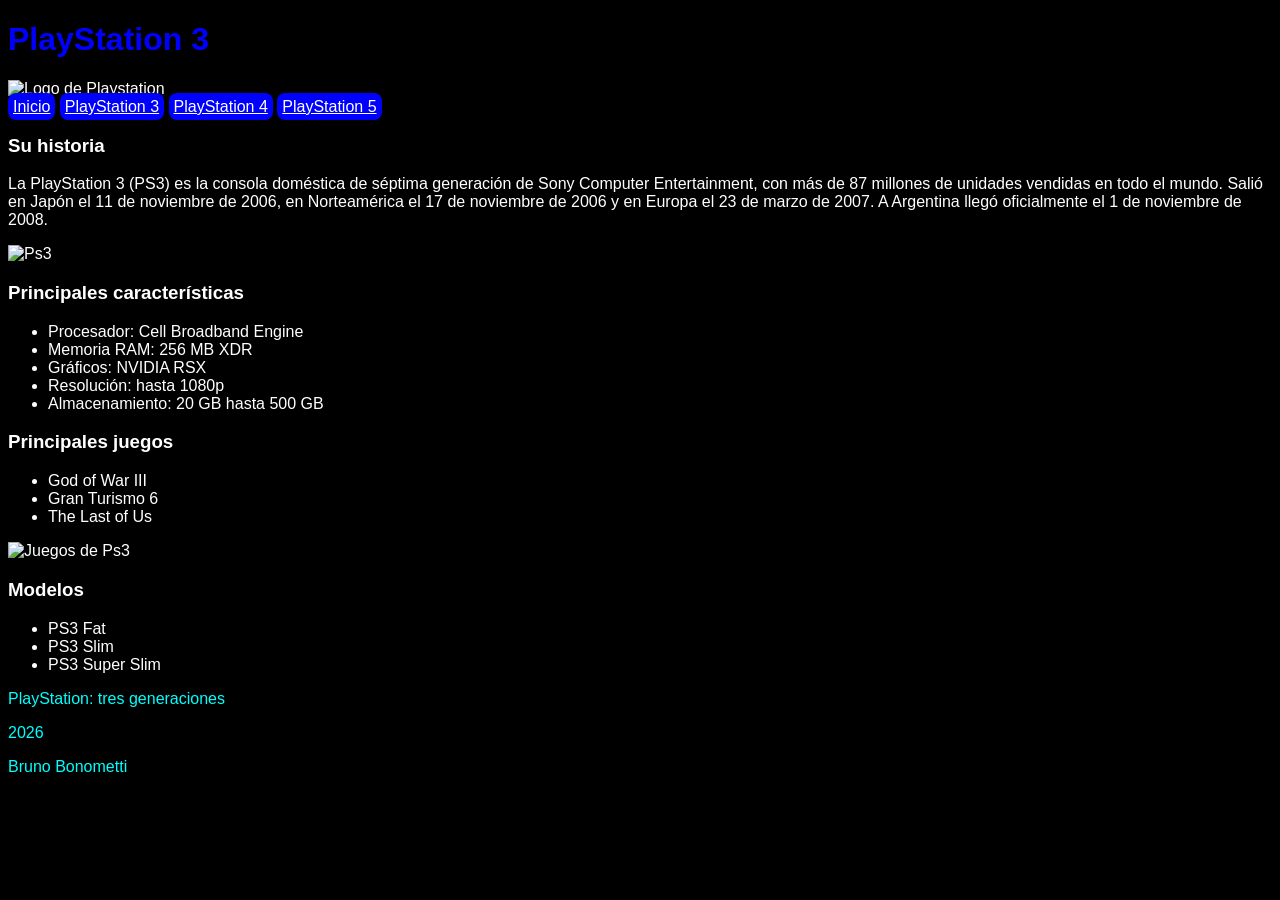
==== Playstation3.html @ 35763aed "hice las 4 sections" ====
<!DOCTYPE html>
<html lang="es">
<head>
    <meta charset="UTF-8">
    <meta name="viewport" content="width=device-width, initial-scale=1.0">
    <title>PlayStation 3</title>
    <link rel="stylesheet" href="style.css">
</head>
<body>
    <header>
        <h1>PlayStation 3</h1>
    <img src="https://vectorified.com/image/playstation-logo-vector-12.png" alt="Logo de Playstation">
<nav>
    <a href="index.html">Inicio</a>
    <a href="Playstation3.html">PlayStation 3</a> 
    <a href="Playstation4.html">PlayStation 4</a>
    <a href="Playstation5.html">PlayStation 5</a>
</nav>
    </header>
 <section>
   <h3>Su historia</h3>
<p>La PlayStation 3 (PS3) es la consola doméstica de séptima generación de Sony Computer Entertainment, con más de 87 millones de unidades vendidas en todo el mundo. Salió en Japón el 11 de noviembre de 2006, en Norteamérica el 17 de noviembre de 2006 y en Europa el 23 de marzo de 2007. A Argentina llegó oficialmente el 1 de noviembre de 2008.</p>
     <img src="https://www.infobae.com/resizer/v2/I25C6P5HQRBV7CR57OXNCOXMAA?auth=5be65263d3f1520b745019561d610445af5d5140a07001a0e00f29bf2bfa77c9&smart=true&width=992&height=744&quality=85" alt="Ps3">
 </section>
 <section>
    <h3>Principales características</h3>
  <ul>
<li>Procesador: Cell Broadband Engine</li>
<li>Memoria RAM: 256 MB XDR</li>
<li>Gráficos: NVIDIA RSX</li>
<li>Resolución: hasta 1080p</li>
<li>Almacenamiento: 20 GB hasta 500 GB</li>
  </ul>
 </section>
 <section>
  <h3>Principales juegos</h3>
  <ul>
<li>God of War III</li>
<li>Gran Turismo 6</li>
<li>The Last of Us</li>
  </ul>
    <img src="https://www.dialupgames.com/cdn/shop/products/2e11a253-3c1e-4250-acc7-7f22d31de03d_be4ec0bc-f033-47b5-9f81-689f6ec428a6.png?v=1683586227&width=1445" alt="Juegos de Ps3">
 </section>
 <section>
    <h3>Modelos</h3>
  <ul>
<li>PS3 Fat</li>
<li>PS3 Slim</li>
<li>PS3 Super Slim</li>
  </ul>
 </section>
<footer>
   <p>PlayStation: tres generaciones</p>
   <p>2026</p>
   <p>Bruno Bonometti</p>
</footer>
</body>
</html>
---- style.css ----
body {
    background-color: black;
    color: white;
    font-family: arial;
}

h1 {
    color: blue;
}

footer {
    border-top: 2px;
    color: aqua;
}

nav a {
    background-color: blue;
    color: white;
    padding: 5px;
    border-radius: 8px;
}
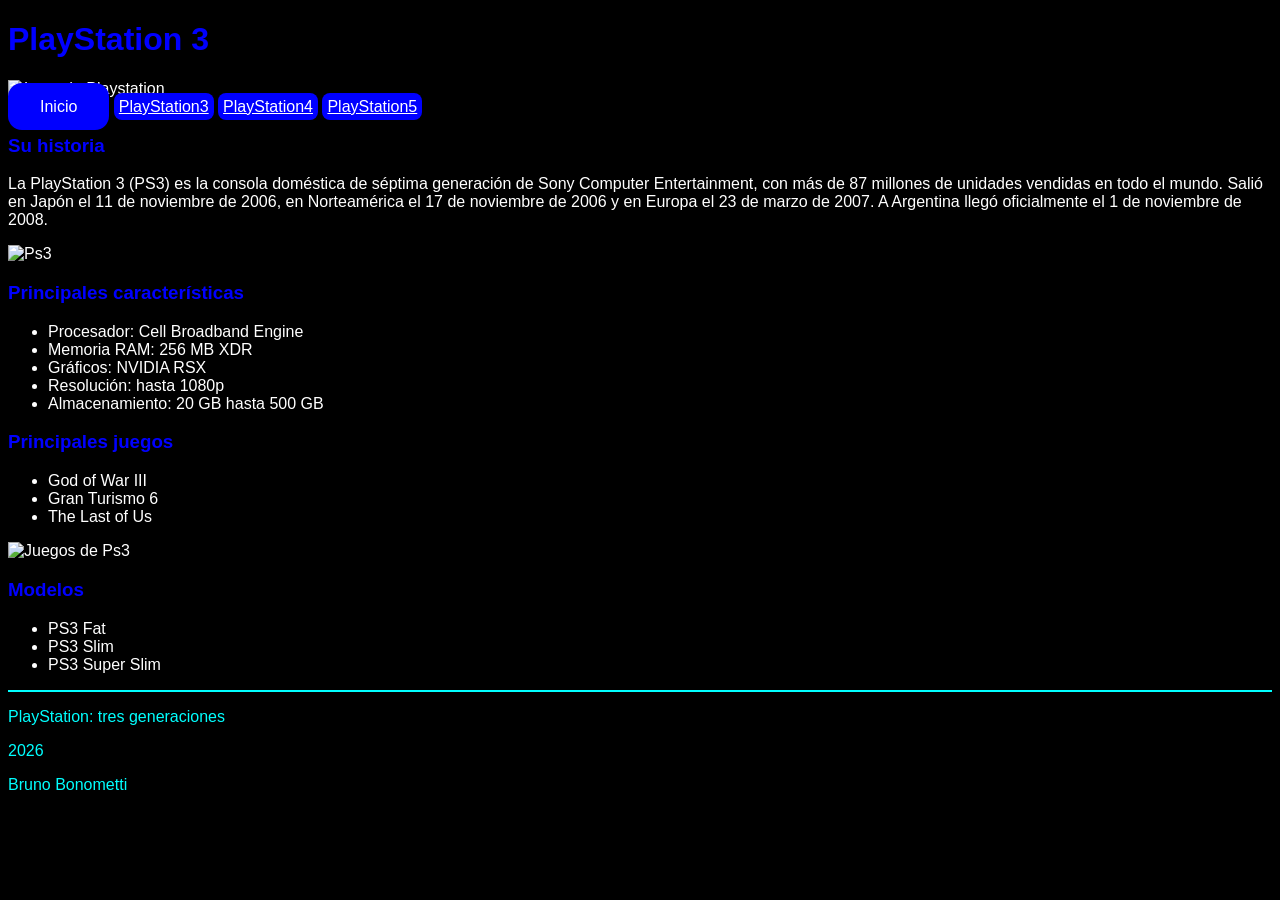
==== commit 6420cbfc: "agregue botones" ====
--- a/Playstation3.html
+++ b/Playstation3.html
@@ -11,10 +11,10 @@
         <h1>PlayStation 3</h1>
     <img src="https://vectorified.com/image/playstation-logo-vector-12.png" alt="Logo de Playstation">
 <nav>
-    <a href="index.html">Inicio</a>
-    <a href="Playstation3.html">PlayStation 3</a> 
-    <a href="Playstation4.html">PlayStation 4</a>
-    <a href="Playstation5.html">PlayStation 5</a>
+ <a href="index.html" class="boton1">Inicio</a>
+    <a href="Playstation3.html" class="boton2">PlayStation3</a> 
+    <a href="Playstation4.html" class="boton3">PlayStation4</a>
+    <a href="Playstation5.html" class="boton4">PlayStation5</a>
 </nav>
     </header>
  <section>
--- a/style.css
+++ b/style.css
@@ -8,8 +8,14 @@
     color: blue;
 }
 
+h3 {
+    color: blue;
+}
+
+
+
 footer {
-    border-top: 2px;
+    border-top: 2px solid;
     color: aqua;
 }
 
@@ -18,4 +24,18 @@
     color: white;
     padding: 5px;
     border-radius: 8px;
+}
+.boton1 {
+    background-color: blue;
+    border: none;
+    color: white;
+    padding: 15px 32px;
+    border-radius: 14px;
+    font-family: sans-serif;
+    text-decoration: none;
+}
+
+img {
+    width: 250px;
+    height: auto;
 }
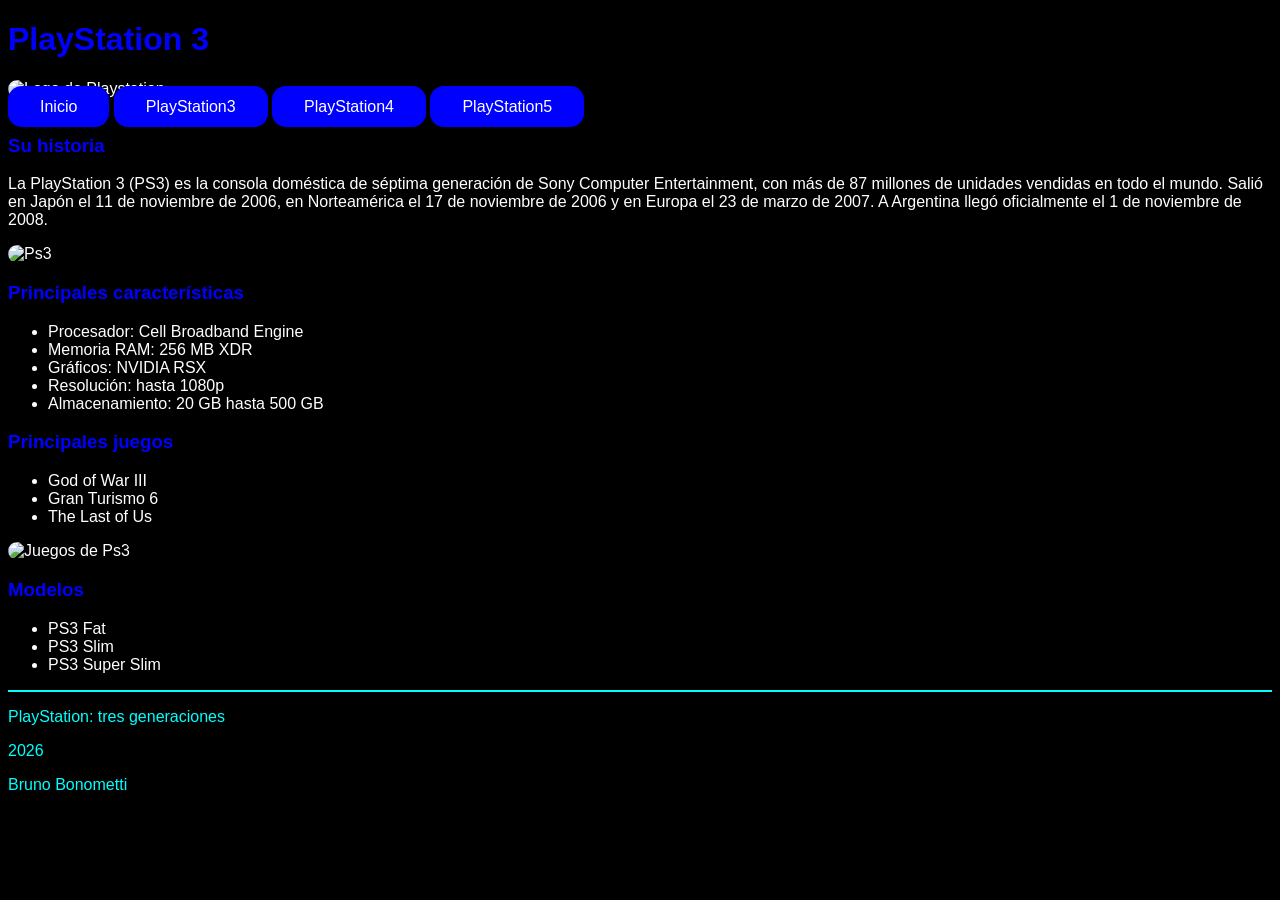
==== commit cda167b7: "agregue img en el html y style" ====
--- a/Playstation3.html
+++ b/Playstation3.html
@@ -9,7 +9,7 @@
 <body>
     <header>
         <h1>PlayStation 3</h1>
-    <img src="https://vectorified.com/image/playstation-logo-vector-12.png" alt="Logo de Playstation">
+    <img class="imagenPS" src="https://vectorified.com/image/playstation-logo-vector-12.png" alt="Logo de Playstation">
 <nav>
  <a href="index.html" class="boton1">Inicio</a>
     <a href="Playstation3.html" class="boton2">PlayStation3</a> 
--- a/style.css
+++ b/style.css
@@ -25,11 +25,11 @@
     padding: 5px;
     border-radius: 8px;
 }
-.boton1 {
+.boton1,.boton2,.boton3,.boton4 {
     background-color: blue;
     border: none;
     color: white;
-    padding: 15px 32px;
+    padding: 12px 32px;
     border-radius: 14px;
     font-family: sans-serif;
     text-decoration: none;
@@ -38,4 +38,11 @@
 img {
     width: 250px;
     height: auto;
+    border-radius: 10px;
+}
+
+.imagenPS {
+    width: 270px;
+    height: auto;
+    border-radius: 10px;
 }
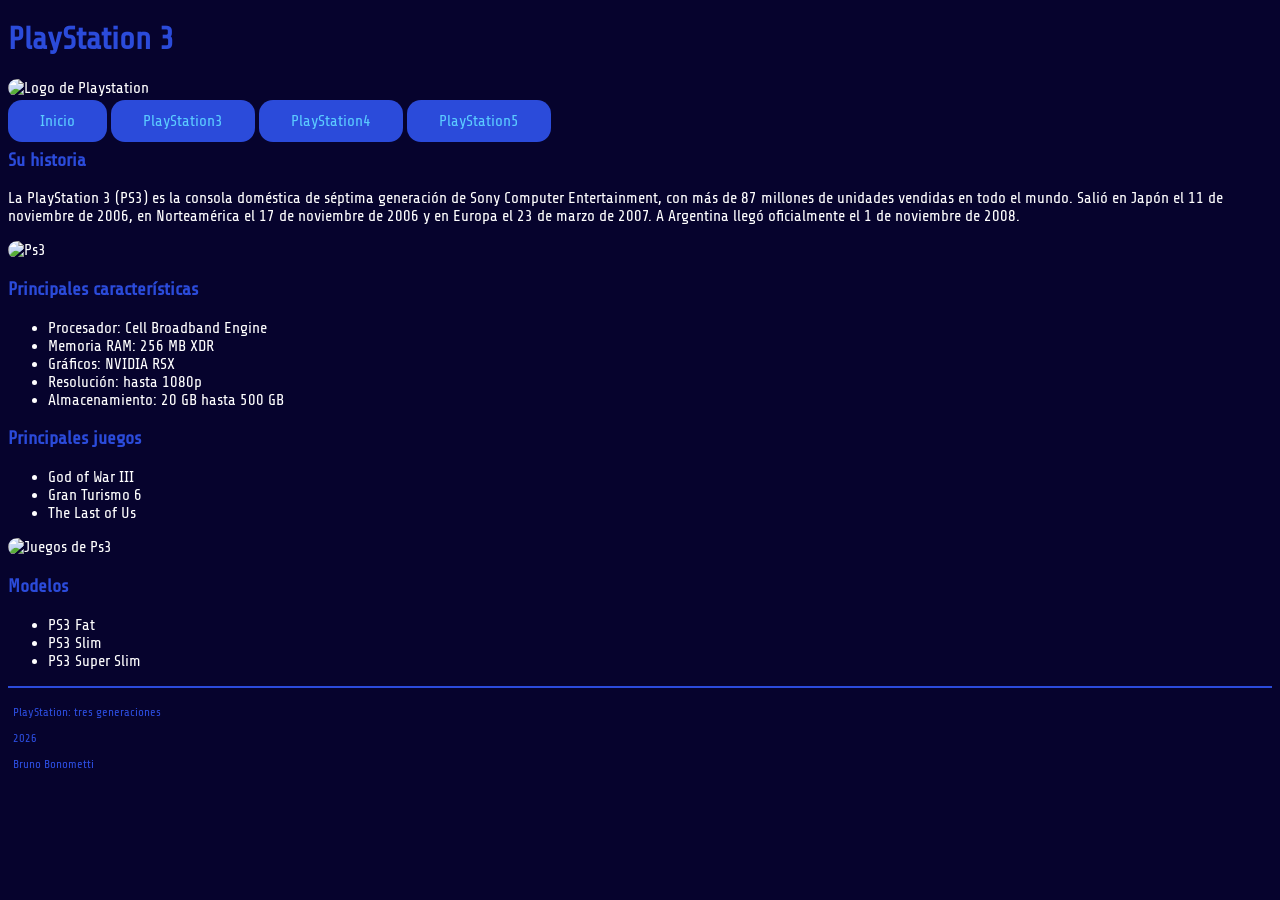
==== commit d05b8e02: "agregue nuevo estilo de letra" ====
--- a/Playstation3.html
+++ b/Playstation3.html
@@ -5,6 +5,9 @@
     <meta name="viewport" content="width=device-width, initial-scale=1.0">
     <title>PlayStation 3</title>
     <link rel="stylesheet" href="style.css">
+    <link rel="preconnect" href="https://fonts.googleapis.com">
+    <link rel="preconnect" href="https://fonts.gstatic.com" crossorigin>
+    <link href="https://fonts.googleapis.com/css2?family=Share+Tech&display=swap" rel="stylesheet">
 </head>
 <body>
     <header>
--- a/style.css
+++ b/style.css
@@ -1,37 +1,44 @@
 body {
-    background-color: black;
+    background-color: rgb(6, 3, 45);
     color: white;
-    font-family: arial;
+    font-family: "Share Tech", sans-serif;
+    font-style: normal;
 }
 
 h1 {
-    color: blue;
+    color: rgb(43, 75, 218);
+    font-family: "Share Tech", sans-serif;
 }
 
 h3 {
-    color: blue;
+    color: rgb(43, 75, 218);
+    font-family: "Share Tech", sans-serif;
 }
 
 
 
 footer {
     border-top: 2px solid;
-    color: aqua;
+    color: rgb(43, 75, 218);
+    padding: 5px;
+    font-size: 12px;
 }
 
 nav a {
-    background-color: blue;
+    background-color: rgb(43, 75, 218);
     color: white;
     padding: 5px;
     border-radius: 8px;
 }
 .boton1,.boton2,.boton3,.boton4 {
-    background-color: blue;
+    background-color: rgb(43, 75, 218);
     border: none;
-    color: white;
+    color: rgb(91, 203, 255);
     padding: 12px 32px;
     border-radius: 14px;
-    font-family: sans-serif;
+    font-family: "Share Tech", sans-serif;
+    font-weight: 200;
+    font-style: normal;    
     text-decoration: none;
 }
 
@@ -45,4 +52,11 @@
     width: 270px;
     height: auto;
     border-radius: 10px;
-}+    margin-bottom: 15px;
+}
+
+.share-tech-regular {
+  font-family: "Share Tech", sans-serif;
+  font-weight: 200;
+  font-style: normal;
+}
